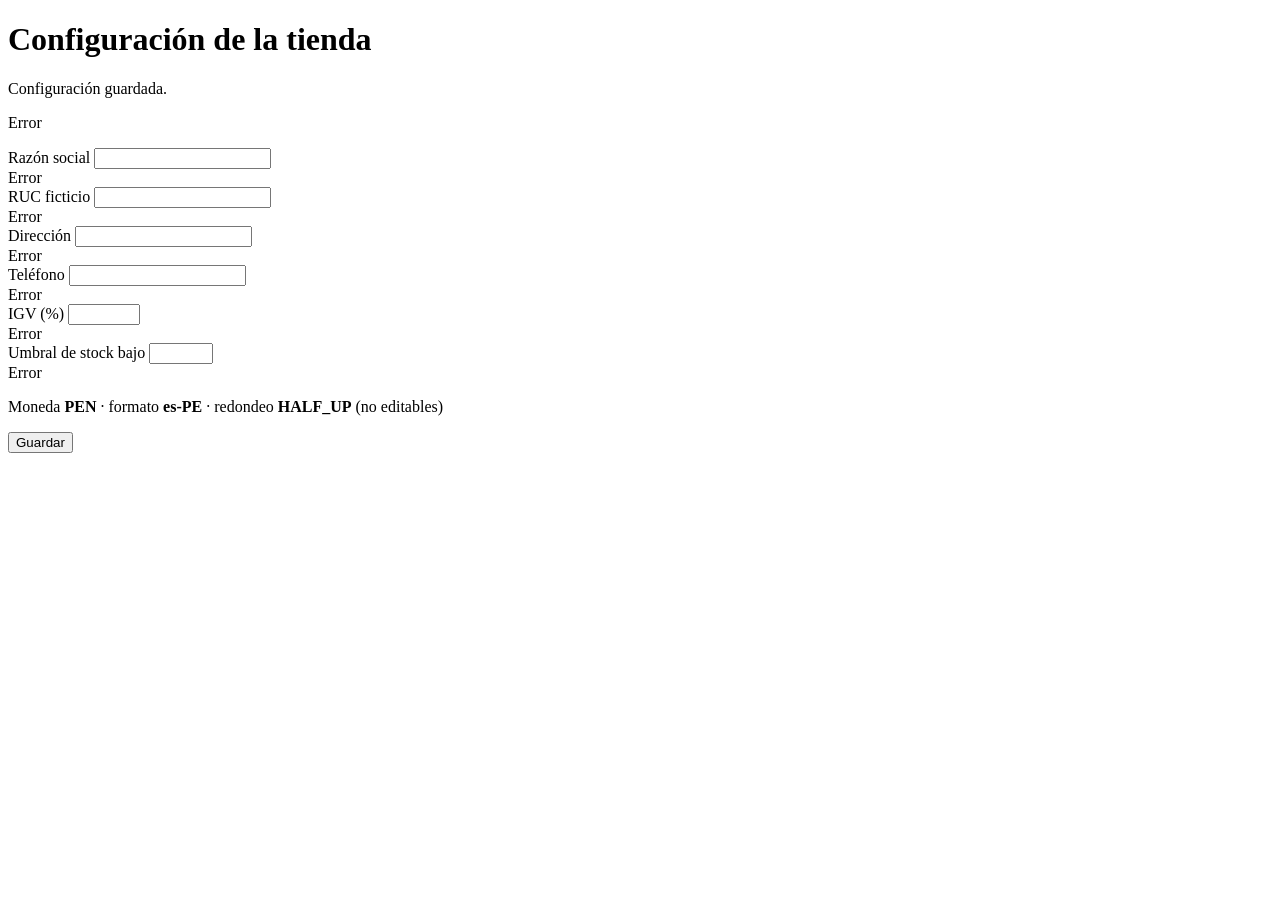
==== src/main/resources/templates/configuracion.html @ cc6c0026 "feat(web): agrega pantalla de configuración con datos de la tienda en el layout GET y POST /configur" ====
<!DOCTYPE html>
<html lang="es" xmlns:th="http://www.thymeleaf.org">
<head th:replace="~{fragmentos/layout :: head('Configuración')}"></head>
<body class="d-flex flex-column min-vh-100">
<nav th:replace="~{fragmentos/layout :: navbar('configuracion')}"></nav>

<main class="container flex-grow-1">
    <h1 class="h3 mb-3">Configuración de la tienda</h1>

    <div th:if="${mensaje}" class="alert alert-success" role="status" th:text="${mensaje}">Configuración guardada.</div>

    <form th:action="@{/configuracion}" th:object="${formulario}" method="post" class="row g-3">
        <div th:if="${#fields.hasGlobalErrors()}" class="col-12">
            <div class="alert alert-danger" role="alert">
                <p class="mb-0" th:each="e : ${#fields.globalErrors()}" th:text="${e}">Error</p>
            </div>
        </div>

        <div class="col-12 col-md-8">
            <label for="razonSocial" class="form-label">Razón social</label>
            <input type="text" class="form-control" th:field="*{razonSocial}" th:errorclass="is-invalid" maxlength="100">
            <div class="invalid-feedback" th:errors="*{razonSocial}">Error</div>
        </div>
        <div class="col-12 col-md-4">
            <label for="ruc" class="form-label">RUC <span class="badge text-bg-secondary">ficticio</span></label>
            <input type="text" class="form-control" th:field="*{ruc}" th:errorclass="is-invalid"
                   inputmode="numeric" maxlength="11">
            <div class="invalid-feedback" th:errors="*{ruc}">Error</div>
        </div>
        <div class="col-12 col-md-8">
            <label for="direccion" class="form-label">Dirección</label>
            <input type="text" class="form-control" th:field="*{direccion}" th:errorclass="is-invalid" maxlength="150">
            <div class="invalid-feedback" th:errors="*{direccion}">Error</div>
        </div>
        <div class="col-12 col-md-4">
            <label for="telefono" class="form-label">Teléfono</label>
            <input type="text" class="form-control" th:field="*{telefono}" th:errorclass="is-invalid" maxlength="20">
            <div class="invalid-feedback" th:errors="*{telefono}">Error</div>
        </div>
        <div class="col-6 col-md-4">
            <label for="tasaIgvPorcentaje" class="form-label">IGV (%)</label>
            <input type="number" class="form-control" th:field="*{tasaIgvPorcentaje}" th:errorclass="is-invalid"
                   step="0.01" min="0" max="30">
            <div class="invalid-feedback" th:errors="*{tasaIgvPorcentaje}">Error</div>
        </div>
        <div class="col-6 col-md-4">
            <label for="umbralStockBajo" class="form-label">Umbral de stock bajo</label>
            <input type="number" class="form-control" th:field="*{umbralStockBajo}" th:errorclass="is-invalid"
                   step="1" min="0" max="1000">
            <div class="invalid-feedback" th:errors="*{umbralStockBajo}">Error</div>
        </div>

        <div class="col-12">
            <p class="small text-body-secondary mb-0">
                Moneda <strong th:text="${moneda}">PEN</strong> &middot;
                formato <strong th:text="${locale}">es-PE</strong> &middot;
                redondeo <strong th:text="${redondeo}">HALF_UP</strong> (no editables)
            </p>
        </div>
        <div class="col-12">
            <button type="submit" class="btn btn-primary">Guardar</button>
        </div>
    </form>
</main>

<footer th:replace="~{fragmentos/layout :: footer}"></footer>
<th:block th:replace="~{fragmentos/layout :: scripts}"></th:block>
</body>
</html>
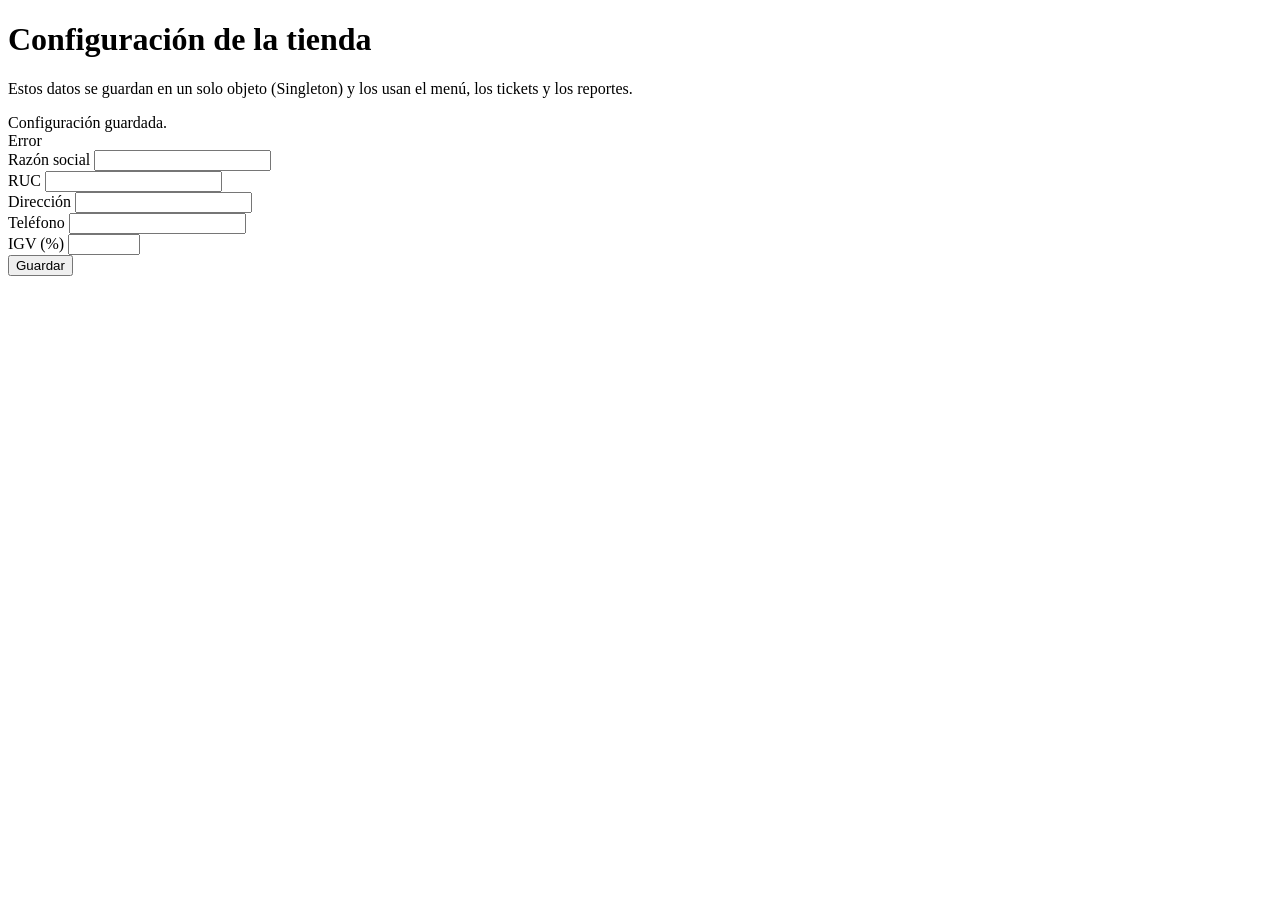
==== commit abd80b80: "refactor(app): simplifica el código a MVC y completa ventas y patrones de reportes - Paquetes modelo" ====
--- a/src/main/resources/templates/configuracion.html
+++ b/src/main/resources/templates/configuracion.html
@@ -6,56 +6,31 @@
 
 <main class="container flex-grow-1">
     <h1 class="h3 mb-3">Configuración de la tienda</h1>
+    <p class="text-body-secondary small">Estos datos se guardan en un solo objeto (Singleton) y los usan el menú, los tickets y los reportes.</p>
 
     <div th:if="${mensaje}" class="alert alert-success" role="status" th:text="${mensaje}">Configuración guardada.</div>
+    <div th:if="${error}" class="alert alert-danger" role="alert" th:text="${error}">Error</div>
 
-    <form th:action="@{/configuracion}" th:object="${formulario}" method="post" class="row g-3">
-        <div th:if="${#fields.hasGlobalErrors()}" class="col-12">
-            <div class="alert alert-danger" role="alert">
-                <p class="mb-0" th:each="e : ${#fields.globalErrors()}" th:text="${e}">Error</p>
-            </div>
-        </div>
-
+    <form th:action="@{/configuracion}" method="post" class="row g-3">
         <div class="col-12 col-md-8">
             <label for="razonSocial" class="form-label">Razón social</label>
-            <input type="text" class="form-control" th:field="*{razonSocial}" th:errorclass="is-invalid" maxlength="100">
-            <div class="invalid-feedback" th:errors="*{razonSocial}">Error</div>
+            <input type="text" class="form-control" id="razonSocial" name="razonSocial" th:value="${tienda.razonSocial}" maxlength="100" required>
         </div>
         <div class="col-12 col-md-4">
-            <label for="ruc" class="form-label">RUC <span class="badge text-bg-secondary">ficticio</span></label>
-            <input type="text" class="form-control" th:field="*{ruc}" th:errorclass="is-invalid"
-                   inputmode="numeric" maxlength="11">
-            <div class="invalid-feedback" th:errors="*{ruc}">Error</div>
+            <label for="ruc" class="form-label">RUC</label>
+            <input type="text" class="form-control" id="ruc" name="ruc" th:value="${tienda.ruc}" inputmode="numeric" maxlength="11" required>
         </div>
         <div class="col-12 col-md-8">
             <label for="direccion" class="form-label">Dirección</label>
-            <input type="text" class="form-control" th:field="*{direccion}" th:errorclass="is-invalid" maxlength="150">
-            <div class="invalid-feedback" th:errors="*{direccion}">Error</div>
+            <input type="text" class="form-control" id="direccion" name="direccion" th:value="${tienda.direccion}" maxlength="150" required>
         </div>
         <div class="col-12 col-md-4">
             <label for="telefono" class="form-label">Teléfono</label>
-            <input type="text" class="form-control" th:field="*{telefono}" th:errorclass="is-invalid" maxlength="20">
-            <div class="invalid-feedback" th:errors="*{telefono}">Error</div>
+            <input type="text" class="form-control" id="telefono" name="telefono" th:value="${tienda.telefono}" maxlength="20">
         </div>
         <div class="col-6 col-md-4">
-            <label for="tasaIgvPorcentaje" class="form-label">IGV (%)</label>
-            <input type="number" class="form-control" th:field="*{tasaIgvPorcentaje}" th:errorclass="is-invalid"
-                   step="0.01" min="0" max="30">
-            <div class="invalid-feedback" th:errors="*{tasaIgvPorcentaje}">Error</div>
-        </div>
-        <div class="col-6 col-md-4">
-            <label for="umbralStockBajo" class="form-label">Umbral de stock bajo</label>
-            <input type="number" class="form-control" th:field="*{umbralStockBajo}" th:errorclass="is-invalid"
-                   step="1" min="0" max="1000">
-            <div class="invalid-feedback" th:errors="*{umbralStockBajo}">Error</div>
-        </div>
-
-        <div class="col-12">
-            <p class="small text-body-secondary mb-0">
-                Moneda <strong th:text="${moneda}">PEN</strong> &middot;
-                formato <strong th:text="${locale}">es-PE</strong> &middot;
-                redondeo <strong th:text="${redondeo}">HALF_UP</strong> (no editables)
-            </p>
+            <label for="igv" class="form-label">IGV (%)</label>
+            <input type="number" class="form-control" id="igv" name="igv" th:value="${tienda.igv}" step="0.01" min="0" max="30" required>
         </div>
         <div class="col-12">
             <button type="submit" class="btn btn-primary">Guardar</button>
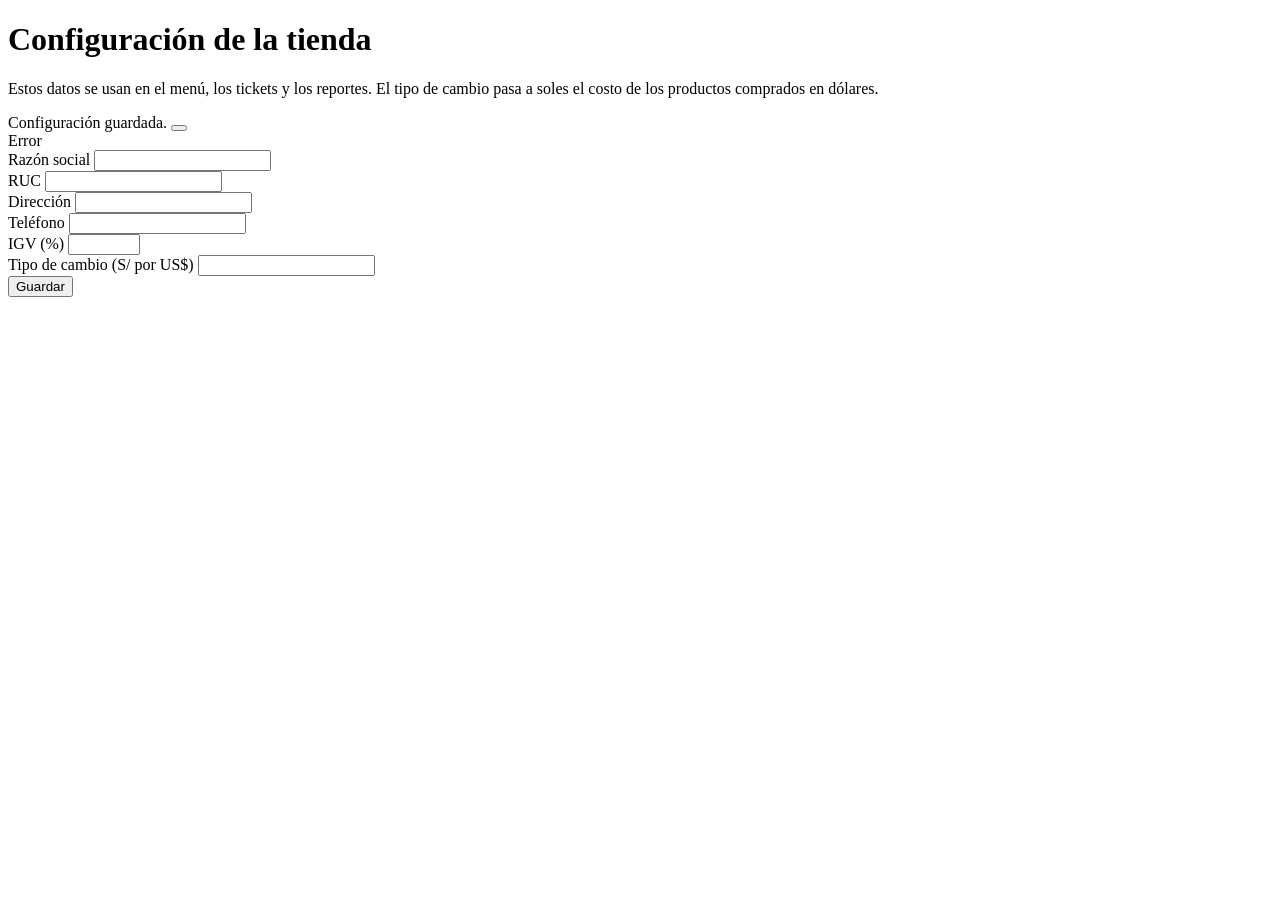
==== commit 8d467f40: "feat(ventas): agrega sedes, cliente, vendedor, transferencia y conversión de dólares a soles Se adap" ====
--- a/src/main/resources/templates/configuracion.html
+++ b/src/main/resources/templates/configuracion.html
@@ -6,9 +6,12 @@
 
 <main class="container flex-grow-1">
     <h1 class="h3 mb-3">Configuración de la tienda</h1>
-    <p class="text-body-secondary small">Estos datos se guardan en un solo objeto (Singleton) y los usan el menú, los tickets y los reportes.</p>
+    <p class="text-body-secondary small">Estos datos se usan en el menú, los tickets y los reportes. El tipo de cambio pasa a soles el costo de los productos comprados en dólares.</p>
 
-    <div th:if="${mensaje}" class="alert alert-success" role="status" th:text="${mensaje}">Configuración guardada.</div>
+    <div th:if="${mensaje}" class="alert alert-success alert-dismissible" role="status">
+        <span th:text="${mensaje}">Configuración guardada.</span>
+        <button type="button" class="btn-close" data-bs-dismiss="alert" aria-label="Cerrar"></button>
+    </div>
     <div th:if="${error}" class="alert alert-danger" role="alert" th:text="${error}">Error</div>
 
     <form th:action="@{/configuracion}" method="post" class="row g-3">
@@ -32,6 +35,10 @@
             <label for="igv" class="form-label">IGV (%)</label>
             <input type="number" class="form-control" id="igv" name="igv" th:value="${tienda.igv}" step="0.01" min="0" max="30" required>
         </div>
+        <div class="col-6 col-md-4">
+            <label for="tipoCambio" class="form-label">Tipo de cambio (S/ por US$)</label>
+            <input type="number" class="form-control" id="tipoCambio" name="tipoCambio" th:value="${tienda.tipoCambio}" step="0.001" min="0.001" required>
+        </div>
         <div class="col-12">
             <button type="submit" class="btn btn-primary">Guardar</button>
         </div>
